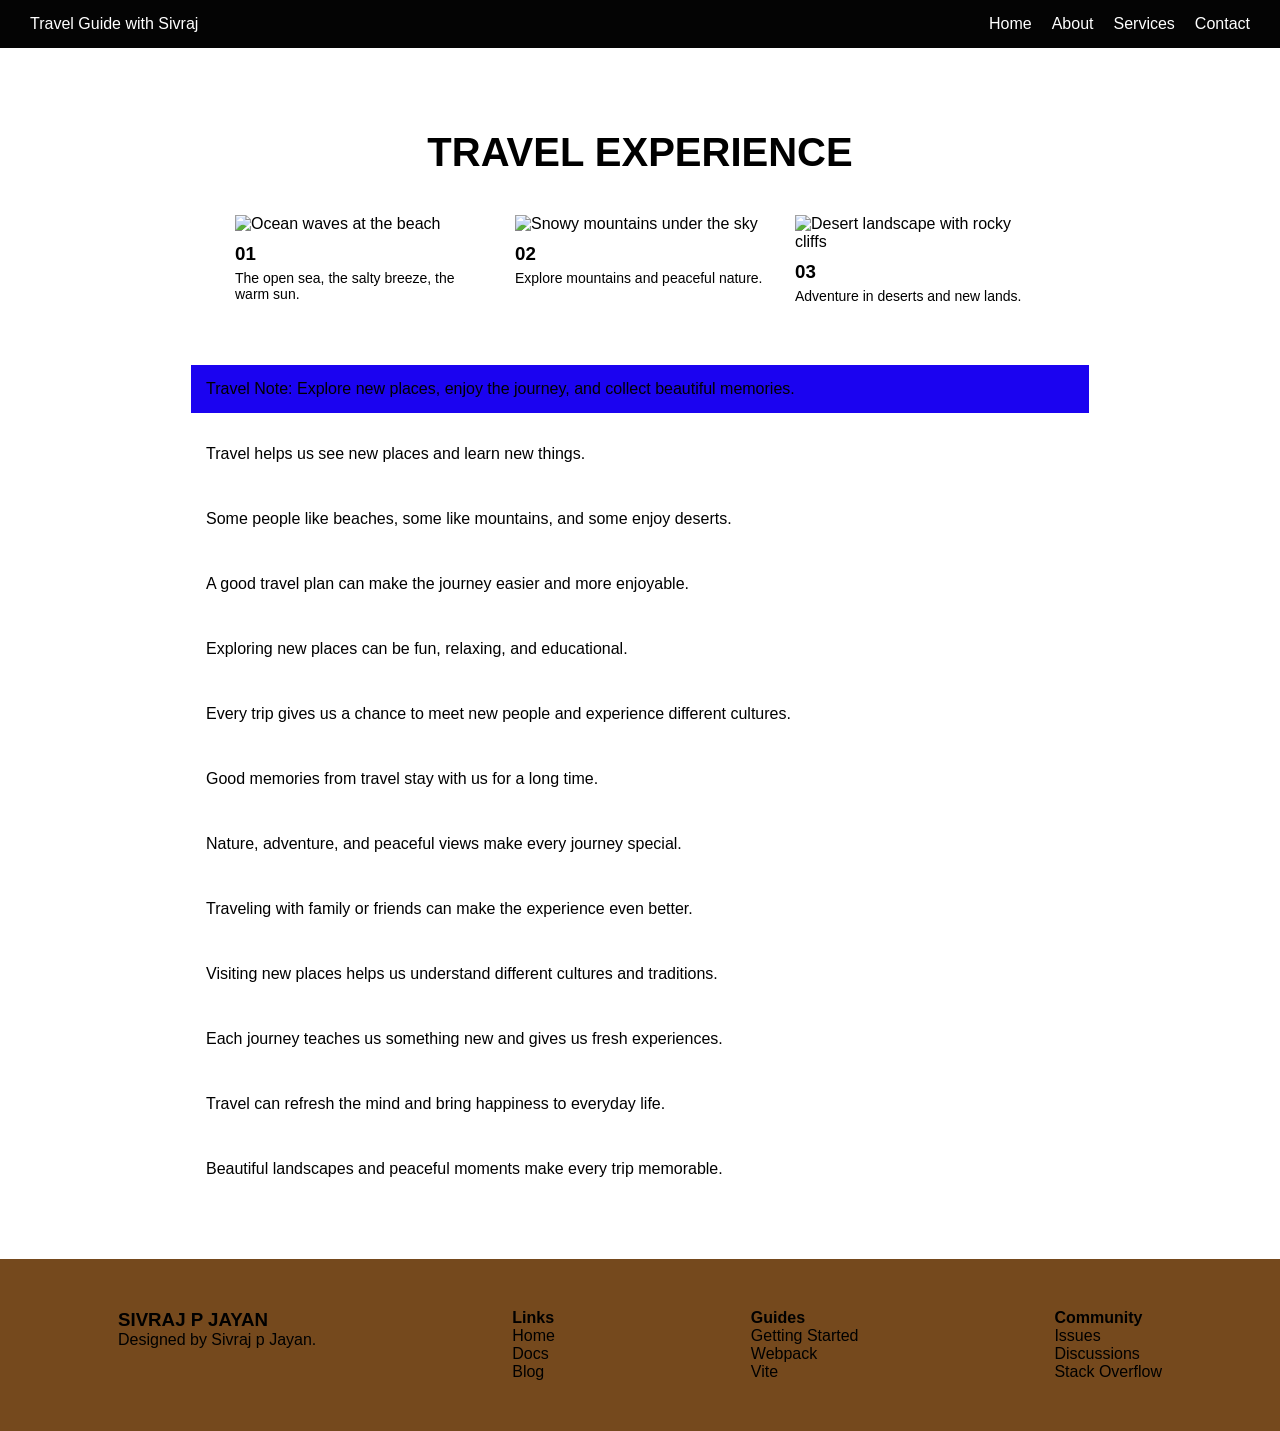
==== task2.html @ 3f4d921f "inital commit" ====
<!doctype html>
<html lang="en">
  <head>
    <meta charset="UTF-8" />
    <meta name="viewport" content="width=device-width, initial-scale=1.0" />
    <title>Travel Page</title>
    <link rel="stylesheet" href="task2.css" />
  </head>
  <body>
    <!-- NAVBAR -->
    <nav class="navbar">
      <div class="logo">Travel Guide with Sivraj</div>
      <ul class="nav-links">
        <li>Home</li>
        <li>About</li>
        <li>Services</li>
        <li>Contact</li>
      </ul>
    </nav>

    <!-- HERO SECTION -->
    <section class="hero">
      <h1>TRAVEL EXPERIENCE</h1>

      <div class="cards">
        <div class="card">
          <img
            src="https://media.cntravellerme.com/photos/68edfa84b4885a96fb144c43/master/w_1600%2Cc_limit/1.Kosgoda%2520Beach%2520(Lydia%2520Swinscoe).jpg"
            alt="Ocean waves at the beach"
          />
          <h3>01</h3>
          <p>The open sea, the salty breeze, the warm sun.</p>
        </div>

        <div class="card">
          <img
            src="https://images.pexels.com/photos/140234/pexels-photo-140234.jpeg?cs=srgb&dl=pexels-sandy-140234.jpg&fm=jpg"
            alt="Snowy mountains under the sky"
          />
          <h3>02</h3>
          <p>Explore mountains and peaceful nature.</p>
        </div>

        <div class="card">
          <img
            src="https://th-thumbnailer.cdn-si-edu.com/umn5ecVA1e9WjhvH9dnW_7WWvp4=/1280x960/https://tf-cmsv2-smithsonianmag-media.s3.amazonaws.com/filer/f2/94/f294516b-db3d-4f7b-9a60-ca3cd5f3d9b2/fbby1h_1.jpg"
            alt="Desert landscape with rocky cliffs"
          />
          <h3>03</h3>
          <p>Adventure in deserts and new lands.</p>
        </div>
      </div>

      <section class="travel-notes">
        <p class="sticky-note">
          Travel Note: Explore new places, enjoy the journey, and collect beautiful memories.
        </p>

        <p>
          Travel helps us see new places and learn new things.
        </p>
        <p>
          Some people like beaches, some like mountains, and some enjoy deserts.
        </p>
        <p>
          A good travel plan can make the journey easier and more enjoyable.
        </p>
        <p>
          Exploring new places can be fun, relaxing, and educational.
        </p>
        <p>
          Every trip gives us a chance to meet new people and experience different cultures.
        </p>
        <p>
          Good memories from travel stay with us for a long time.
        </p>
        <p>
          Nature, adventure, and peaceful views make every journey special.
        </p>
        <p>
          Traveling with family or friends can make the experience even better.
        </p>
        <p>
          Visiting new places helps us understand different cultures and traditions.
        </p>
        <p>
          Each journey teaches us something new and gives us fresh experiences.
        </p>
        <p>
          Travel can refresh the mind and bring happiness to everyday life.
        </p>
        <p>
          Beautiful landscapes and peaceful moments make every trip memorable.
        </p>
      </section>
    </section>

    <!-- FOOTER -->
    <footer class="footer">
      <div class="footer-container">
        <div>
          <h3>SIVRAJ P JAYAN</h3>
          <p>Designed by Sivraj p Jayan.</p>
        </div>

        <div>
          <h4>Links</h4>
          <p>Home</p>
          <p>Docs</p>
          <p>Blog</p>
        </div>

        <div>
          <h4>Guides</h4>
          <p>Getting Started</p>
          <p>Webpack</p>
          <p>Vite</p>
        </div>

        <div>
          <h4>Community</h4>
          <p>Issues</p>
          <p>Discussions</p>
          <p>Stack Overflow</p>
        </div>
      </div>
    </footer>
  </body>
</html>
---- task2.css ----
* {
    margin: 0;
    padding: 0;
    box-sizing: border-box;
    font-family: Arial, sans-serif;
}

html, body {
    height: 100%;
}

body {
    min-height: 100vh;
    display: flex;
    flex-direction: column;
}

/* NAVBAR */
.navbar {
    position: fixed;
    top: 0;
    width: 100%;
    background: #040404;
    color: rgb(255, 255, 255);
    display: flex;
    justify-content: space-between;
    padding: 15px 30px;
    z-index: 1000;
}

.nav-links {
    display: flex;
    list-style: none;
    gap: 20px;
}

/* HERO */
.hero {
    margin-top: 80px; /* space for fixed navbar */
    text-align: center;
    padding: 50px 20px;
    flex: 1;
}

.hero h1 {
    font-size: 40px;
    margin-bottom: 40px;
}

/* CARDS */
.cards {
    display: flex;
    justify-content: center;
    gap: 30px;
    flex-wrap: wrap;
    padding-bottom: 10px;
}

.card {
    width: 250px;
    text-align: left;
}

.card img {
    width: 100%;
    height: 300px;
    object-fit: cover;
}


.card h3 {
    margin-top: 10px;
}

.card p {
    font-size: 14px;
    margin-top: 5px;
}

/* TRAVEL NOTES */
.travel-notes {
    max-width: 900px;
    margin: 50px auto 0;
    text-align: left;
}

.travel-notes p {
    padding: 15px;
    margin-bottom: 15px;
    border: 1px solid #ffffff;
}

.sticky-note {
    position: sticky;
    top: 70px;
    background: rgb(27, 3, 240);
    z-index: 1;
}

/* FOOTER */
.footer {
    background: #75491d;
    padding: 40px 20px;
    margin-top: auto;
}

.footer-container {
    display: flex;
    justify-content: space-around;
    flex-wrap: wrap;
}

.footer-container div {
    margin: 10px;
}
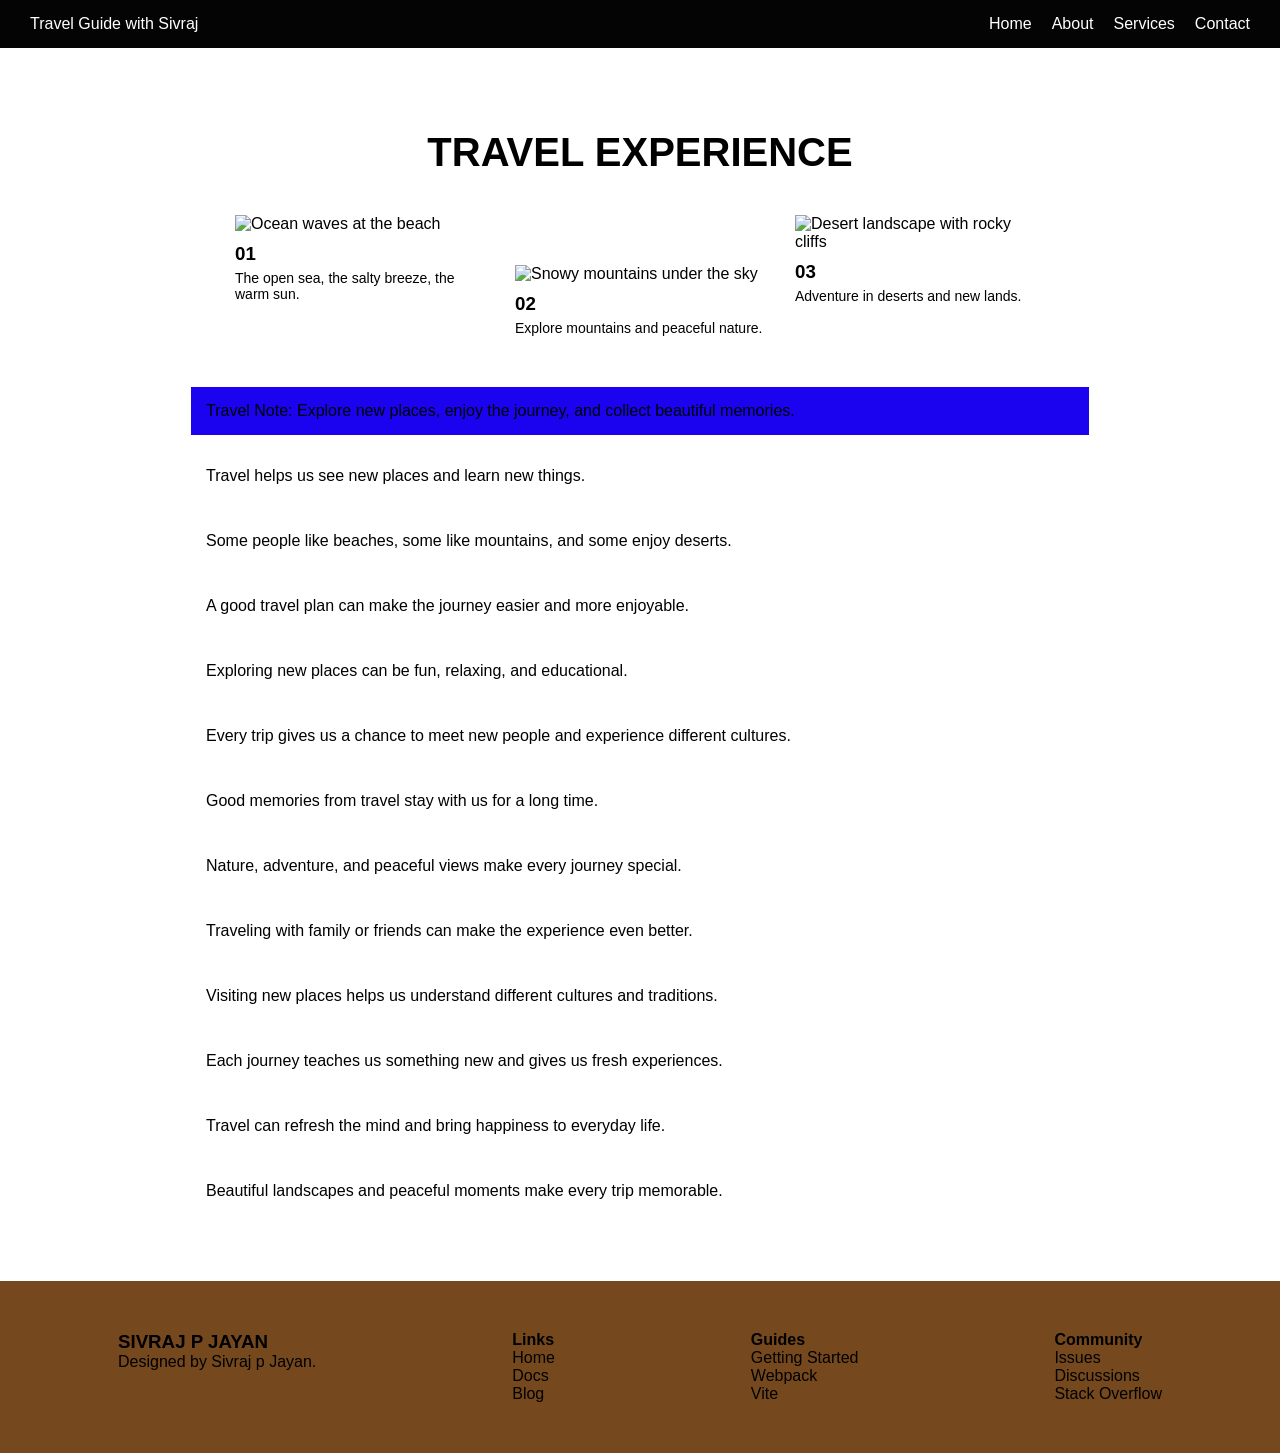
==== commit 90d771ad: "initial commit" ====
--- a/task2.html
+++ b/task2.html
@@ -1,129 +1,128 @@
 <!doctype html>
 <html lang="en">
-  <head>
+
+<head>
     <meta charset="UTF-8" />
     <meta name="viewport" content="width=device-width, initial-scale=1.0" />
     <title>Travel Page</title>
     <link rel="stylesheet" href="task2.css" />
-  </head>
-  <body>
+</head>
+
+<body>
     <!-- NAVBAR -->
     <nav class="navbar">
-      <div class="logo">Travel Guide with Sivraj</div>
-      <ul class="nav-links">
-        <li>Home</li>
-        <li>About</li>
-        <li>Services</li>
-        <li>Contact</li>
-      </ul>
+        <div class="logo">Travel Guide with Sivraj</div>
+        <ul class="nav-links">
+            <li>Home</li>
+            <li>About</li>
+            <li>Services</li>
+            <li>Contact</li>
+        </ul>
     </nav>
 
     <!-- HERO SECTION -->
     <section class="hero">
-      <h1>TRAVEL EXPERIENCE</h1>
+        <h1>TRAVEL EXPERIENCE</h1>
 
-      <div class="cards">
-        <div class="card">
-          <img
-            src="https://media.cntravellerme.com/photos/68edfa84b4885a96fb144c43/master/w_1600%2Cc_limit/1.Kosgoda%2520Beach%2520(Lydia%2520Swinscoe).jpg"
-            alt="Ocean waves at the beach"
-          />
-          <h3>01</h3>
-          <p>The open sea, the salty breeze, the warm sun.</p>
+        <div class="cards">
+            <div class="card">
+                <img src="https://media.cntravellerme.com/photos/68edfa84b4885a96fb144c43/master/w_1600%2Cc_limit/1.Kosgoda%2520Beach%2520(Lydia%2520Swinscoe).jpg"
+                    alt="Ocean waves at the beach" />
+                <h3>01</h3>
+                <p>The open sea, the salty breeze, the warm sun.</p>
+            </div>
+
+            <div class="class-container">
+                <div class="card">
+                    <img src="https://images.pexels.com/photos/140234/pexels-photo-140234.jpeg?cs=srgb&dl=pexels-sandy-140234.jpg&fm=jpg"
+                        alt="Snowy mountains under the sky" />
+                    <h3>02</h3>
+                    <p>Explore mountains and peaceful nature.</p>
+                </div>
+            </div>
+
+            <div class="card">
+                <img src="https://th-thumbnailer.cdn-si-edu.com/umn5ecVA1e9WjhvH9dnW_7WWvp4=/1280x960/https://tf-cmsv2-smithsonianmag-media.s3.amazonaws.com/filer/f2/94/f294516b-db3d-4f7b-9a60-ca3cd5f3d9b2/fbby1h_1.jpg"
+                    alt="Desert landscape with rocky cliffs" />
+                <h3>03</h3>
+                <p>Adventure in deserts and new lands.</p>
+            </div>
         </div>
 
-        <div class="card">
-          <img
-            src="https://images.pexels.com/photos/140234/pexels-photo-140234.jpeg?cs=srgb&dl=pexels-sandy-140234.jpg&fm=jpg"
-            alt="Snowy mountains under the sky"
-          />
-          <h3>02</h3>
-          <p>Explore mountains and peaceful nature.</p>
-        </div>
+        <section class="travel-notes">
+            <p class="sticky-note">
+                Travel Note: Explore new places, enjoy the journey, and collect beautiful memories.
+            </p>
 
-        <div class="card">
-          <img
-            src="https://th-thumbnailer.cdn-si-edu.com/umn5ecVA1e9WjhvH9dnW_7WWvp4=/1280x960/https://tf-cmsv2-smithsonianmag-media.s3.amazonaws.com/filer/f2/94/f294516b-db3d-4f7b-9a60-ca3cd5f3d9b2/fbby1h_1.jpg"
-            alt="Desert landscape with rocky cliffs"
-          />
-          <h3>03</h3>
-          <p>Adventure in deserts and new lands.</p>
-        </div>
-      </div>
-
-      <section class="travel-notes">
-        <p class="sticky-note">
-          Travel Note: Explore new places, enjoy the journey, and collect beautiful memories.
-        </p>
-
-        <p>
-          Travel helps us see new places and learn new things.
-        </p>
-        <p>
-          Some people like beaches, some like mountains, and some enjoy deserts.
-        </p>
-        <p>
-          A good travel plan can make the journey easier and more enjoyable.
-        </p>
-        <p>
-          Exploring new places can be fun, relaxing, and educational.
-        </p>
-        <p>
-          Every trip gives us a chance to meet new people and experience different cultures.
-        </p>
-        <p>
-          Good memories from travel stay with us for a long time.
-        </p>
-        <p>
-          Nature, adventure, and peaceful views make every journey special.
-        </p>
-        <p>
-          Traveling with family or friends can make the experience even better.
-        </p>
-        <p>
-          Visiting new places helps us understand different cultures and traditions.
-        </p>
-        <p>
-          Each journey teaches us something new and gives us fresh experiences.
-        </p>
-        <p>
-          Travel can refresh the mind and bring happiness to everyday life.
-        </p>
-        <p>
-          Beautiful landscapes and peaceful moments make every trip memorable.
-        </p>
-      </section>
+            <p>
+                Travel helps us see new places and learn new things.
+            </p>
+            <p>
+                Some people like beaches, some like mountains, and some enjoy deserts.
+            </p>
+            <p>
+                A good travel plan can make the journey easier and more enjoyable.
+            </p>
+            <p>
+                Exploring new places can be fun, relaxing, and educational.
+            </p>
+            <p>
+                Every trip gives us a chance to meet new people and experience different cultures.
+            </p>
+            <p>
+                Good memories from travel stay with us for a long time.
+            </p>
+            <p>
+                Nature, adventure, and peaceful views make every journey special.
+            </p>
+            <p>
+                Traveling with family or friends can make the experience even better.
+            </p>
+            <p>
+                Visiting new places helps us understand different cultures and traditions.
+            </p>
+            <p>
+                Each journey teaches us something new and gives us fresh experiences.
+            </p>
+            <p>
+                Travel can refresh the mind and bring happiness to everyday life.
+            </p>
+            <p>
+                Beautiful landscapes and peaceful moments make every trip memorable.
+            </p>
+        </section>
     </section>
 
     <!-- FOOTER -->
     <footer class="footer">
-      <div class="footer-container">
-        <div>
-          <h3>SIVRAJ P JAYAN</h3>
-          <p>Designed by Sivraj p Jayan.</p>
+        <div class="footer-container">
+            <div>
+                <h3>SIVRAJ P JAYAN</h3>
+                <p>Designed by Sivraj p Jayan.</p>
+            </div>
+
+            <div>
+                <h4>Links</h4>
+                <p>Home</p>
+                <p>Docs</p>
+                <p>Blog</p>
+            </div>
+
+            <div>
+                <h4>Guides</h4>
+                <p>Getting Started</p>
+                <p>Webpack</p>
+                <p>Vite</p>
+            </div>
+
+            <div>
+                <h4>Community</h4>
+                <p>Issues</p>
+                <p>Discussions</p>
+                <p>Stack Overflow</p>
+            </div>
         </div>
+    </footer>
+</body>
 
-        <div>
-          <h4>Links</h4>
-          <p>Home</p>
-          <p>Docs</p>
-          <p>Blog</p>
-        </div>
-
-        <div>
-          <h4>Guides</h4>
-          <p>Getting Started</p>
-          <p>Webpack</p>
-          <p>Vite</p>
-        </div>
-
-        <div>
-          <h4>Community</h4>
-          <p>Issues</p>
-          <p>Discussions</p>
-          <p>Stack Overflow</p>
-        </div>
-      </div>
-    </footer>
-  </body>
 </html>
--- a/task2.css
+++ b/task2.css
@@ -5,7 +5,8 @@
     font-family: Arial, sans-serif;
 }
 
-html, body {
+html,
+body {
     height: 100%;
 }
 
@@ -36,7 +37,8 @@
 
 /* HERO */
 .hero {
-    margin-top: 80px; /* space for fixed navbar */
+    margin-top: 80px;
+    /* space for fixed navbar */
     text-align: center;
     padding: 50px 20px;
     flex: 1;
@@ -53,12 +55,14 @@
     justify-content: center;
     gap: 30px;
     flex-wrap: wrap;
-    padding-bottom: 10px;
 }
 
 .card {
     width: 250px;
     text-align: left;
+}
+.class-container {
+    padding-top: 50px;
 }
 
 .card img {
